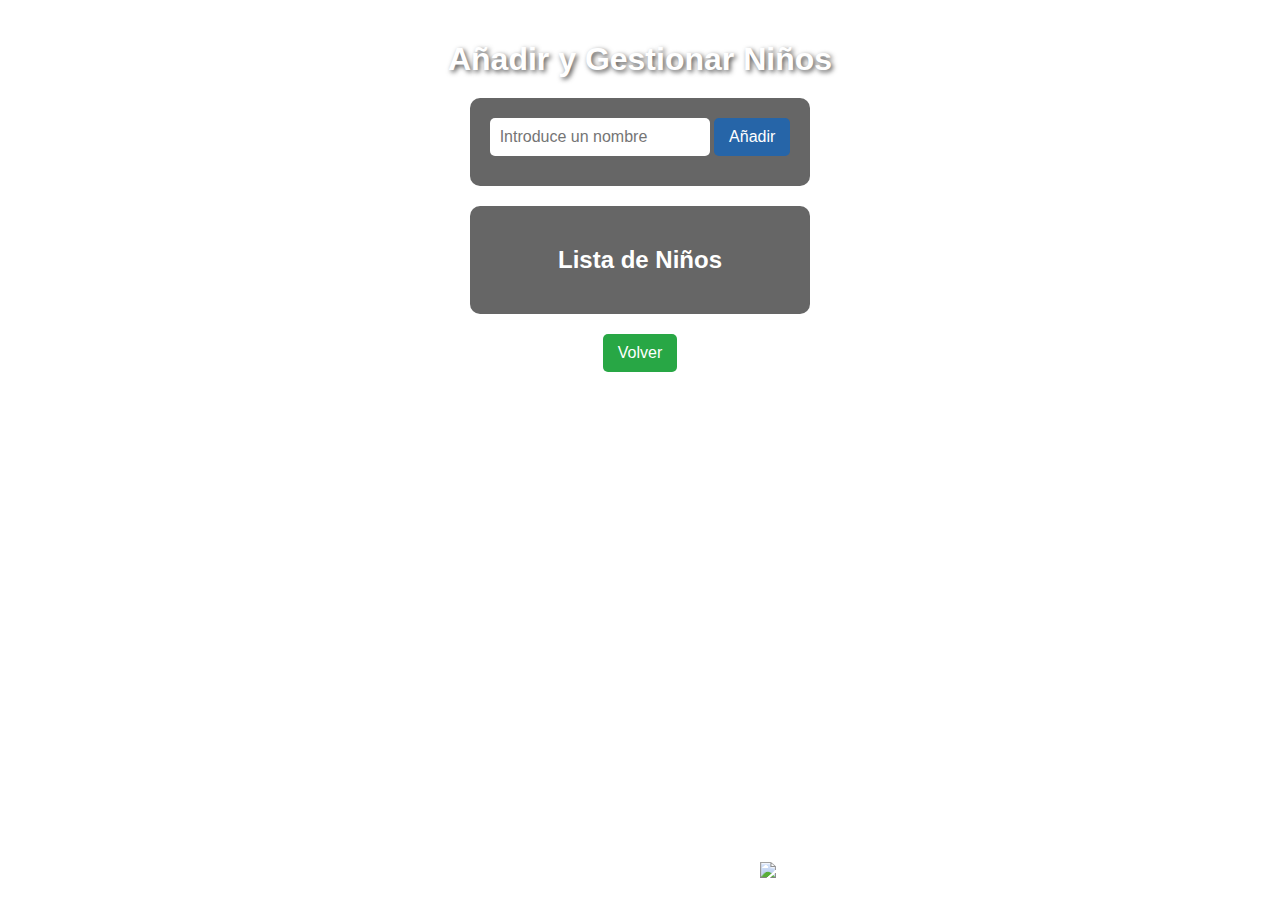
==== añadir.html @ 728681be "cambio referencia" ====
<!DOCTYPE html>
<html lang="en">
  <head>
    <meta charset="UTF-8" />
    <meta name="viewport" content="width=device-width, initial-scale=1.0" />
    <title>Añadir Niños</title>
    <style>
      body {
        font-family: Arial, sans-serif;
        text-align: center;
        margin: 0;
        padding: 20px;
        background: url("fondo5.jpg") no-repeat center center fixed;
        background-size: cover;
        color: white;
      }

      h1 {
        margin-bottom: 20px;
        text-shadow: 2px 2px 5px rgba(0, 0, 0, 0.7);
      }

      .astronauta {
        position: fixed;
        bottom: 20px;
        right: 20px;
        width: 500px;
        height: auto;
        z-index: 1000;
      }

      form {
        background-color: rgba(0, 0, 0, 0.6);
        padding: 20px;
        border-radius: 10px;
        display: inline-block;
        margin-bottom: 20px;
      }

      input[type="text"] {
        padding: 10px;
        font-size: 1rem;
        margin-bottom: 10px;
        border-radius: 5px;
        border: none;
        outline: none;
        width: 200px;
      }

      button {
        background-color: #2665a8;
        color: white;
        padding: 10px 15px;
        border: none;
        border-radius: 5px;
        cursor: pointer;
        font-size: 1rem;
      }

      button:hover {
        background-color: #0056b3;
      }

      .back-button {
        background-color: #28a745;
        margin-top: 20px;
      }

      .back-button:hover {
        background-color: #218838;
      }

      .children-list {
        background-color: rgba(0, 0, 0, 0.6);
        padding: 20px;
        border-radius: 10px;
        max-width: 300px;
        margin: 0 auto;
        color: white;
      }

      .child-name {
        cursor: pointer;
        padding: 10px;
        border-bottom: 1px solid white;
        text-align: left;
        font-size: 1rem;
      }

      .child-name:hover {
        background-color: #dc3545;
        color: white;
      }

      .dialog-container {
        position: fixed;
        top: 0;
        left: 0;
        width: 100%;
        height: 100%;
        background-color: rgba(0, 0, 0, 0.5);
        display: flex;
        justify-content: center;
        align-items: center;
        z-index: 1000;
      }

      .dialog {
        background-color: white;
        padding: 20px;
        border-radius: 10px;
        text-align: center;
        box-shadow: 0 4px 8px rgba(0, 0, 0, 0.2);
        max-width: 300px;
        width: 90%;
      }

      .dialog p {
        font-size: 1.2rem;
        margin-bottom: 20px;
        color: black;
      }

      .dialog button {
        margin: 10px;
        padding: 10px 20px;
        border: none;
        border-radius: 5px;
        cursor: pointer;
        font-size: 1rem;
        color: white;
      }

      .confirm-button {
        background-color: #28a745;
      }

      .confirm-button:hover {
        background-color: #218838;
      }

      .cancel-button {
        background-color: #dc3545;
      }

      .cancel-button:hover {
        background-color: #c82333;
      }
    </style>
  </head>
  <body>
    <h1>Añadir y Gestionar Niños</h1>
    <img src="astronauta.png" alt="Astronauta" class="astronauta" />

    <form id="addChildForm">
      <input
        type="text"
        id="childName"
        placeholder="Introduce un nombre"
        required
      />
      <button type="submit">Añadir</button>
    </form>

    <div class="children-list" id="childrenList">
      <h2>Lista de Niños</h2>
    </div>

    <button class="back-button" onclick="goBack()">Volver</button>

    <script>
      const form = document.getElementById("addChildForm");
      form.addEventListener("submit", (event) => {
        event.preventDefault();

        const childName = document.getElementById("childName").value;

        if (childName) {
          let children = JSON.parse(localStorage.getItem("children")) || [];
          children.push(childName);
          localStorage.setItem("children", JSON.stringify(children));
          alert(`Niño/a "${childName}" añadido correctamente.`);
          form.reset();
          loadChildren();
        }
      });

      function loadChildren() {
        const childrenList = document.getElementById("childrenList");
        const children = JSON.parse(localStorage.getItem("children")) || [];
        childrenList.innerHTML = "<h2>Lista de Niños</h2>";
        children.forEach((child, index) => {
          const childElement = document.createElement("div");
          childElement.className = "child-name";
          childElement.textContent = child;
          childElement.addEventListener("click", () => {
            childElement.addEventListener("click", () => {
  showConfirmationDialog(
    `¿Estás seguro de que quieres eliminar a "${child}"?`,
    () => {
      children.splice(index, 1); // Elimina el niño del array
      localStorage.setItem("children", JSON.stringify(children)); // Actualiza localStorage
      loadChildren(); // Recarga la lista
    }
  );
    });

          });
          childrenList.appendChild(childElement);
        });
      }

      function goBack() {
        window.location.href = "index.html";
      }
      function showConfirmationDialog(message, onConfirm) {
  // Crear el contenedor del diálogo
  const dialogContainer = document.createElement("div");
  dialogContainer.className = "dialog-container";

  // Crear el cuadro de diálogo
  const dialog = document.createElement("div");
  dialog.className = "dialog";

  // Mensaje del cuadro de diálogo
  const messageElement = document.createElement("p");
  messageElement.textContent = message;

  // Botón de confirmación
  const confirmButton = document.createElement("button");
  confirmButton.textContent = "Aceptar";
  confirmButton.className = "confirm-button";
  confirmButton.addEventListener("click", () => {
    onConfirm(); // Ejecuta la acción confirmada
    document.body.removeChild(dialogContainer); // Elimina el cuadro de diálogo
  });

  // Botón de cancelación
  const cancelButton = document.createElement("button");
  cancelButton.textContent = "Cancelar";
  cancelButton.className = "cancel-button";
  cancelButton.addEventListener("click", () => {
    document.body.removeChild(dialogContainer); // Cierra el cuadro de diálogo
  });

  // Ensamblar el cuadro de diálogo
  dialog.appendChild(messageElement);
  dialog.appendChild(confirmButton);
  dialog.appendChild(cancelButton);
  dialogContainer.appendChild(dialog);
  document.body.appendChild(dialogContainer);
}

      loadChildren();
    </script>
  </body>
</html>
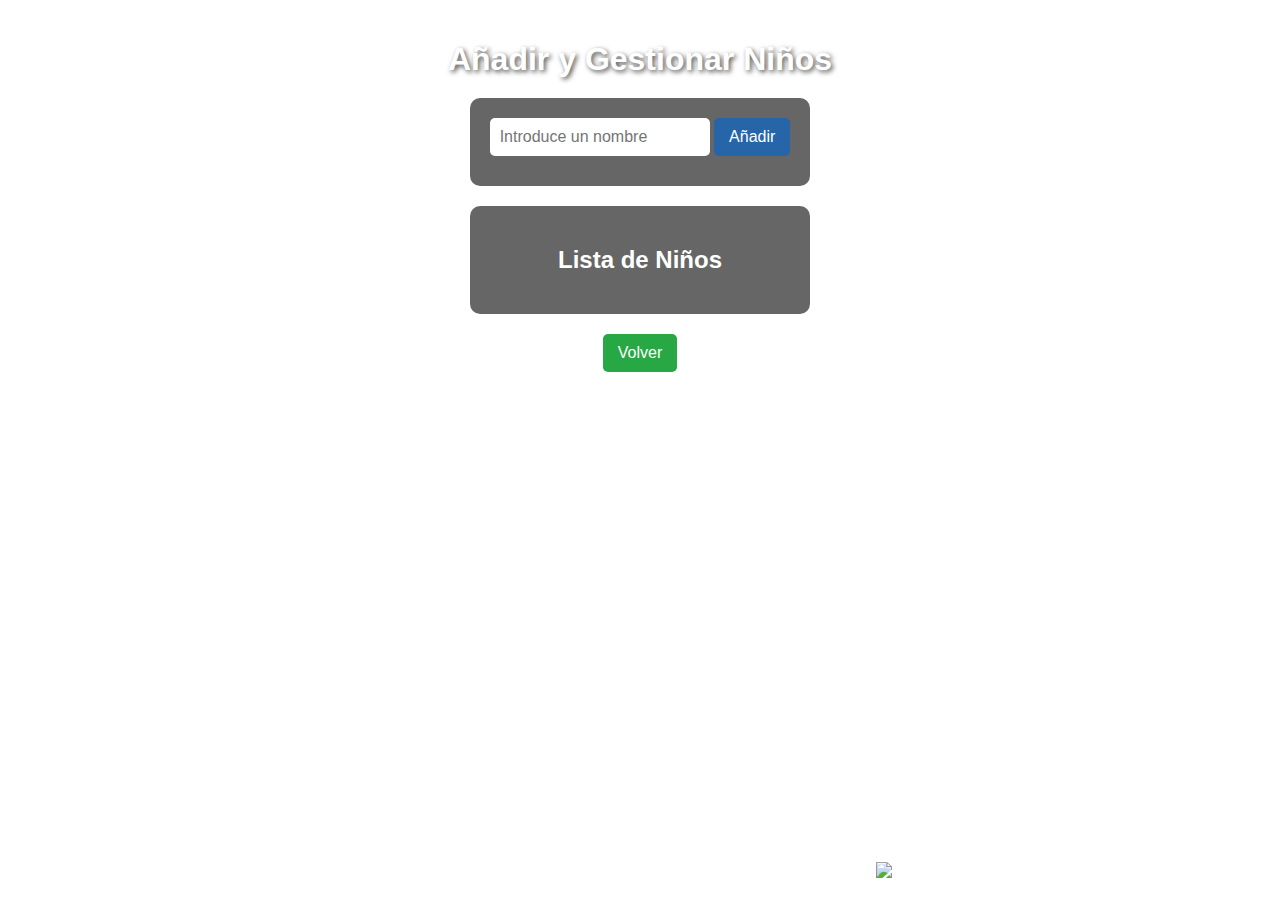
==== commit 47c1ede8: "mejora para moviles" ====
--- a/añadir.html
+++ b/añadir.html
@@ -24,7 +24,7 @@
         position: fixed;
         bottom: 20px;
         right: 20px;
-        width: 500px;
+        width: 30%;
         height: auto;
         z-index: 1000;
       }
